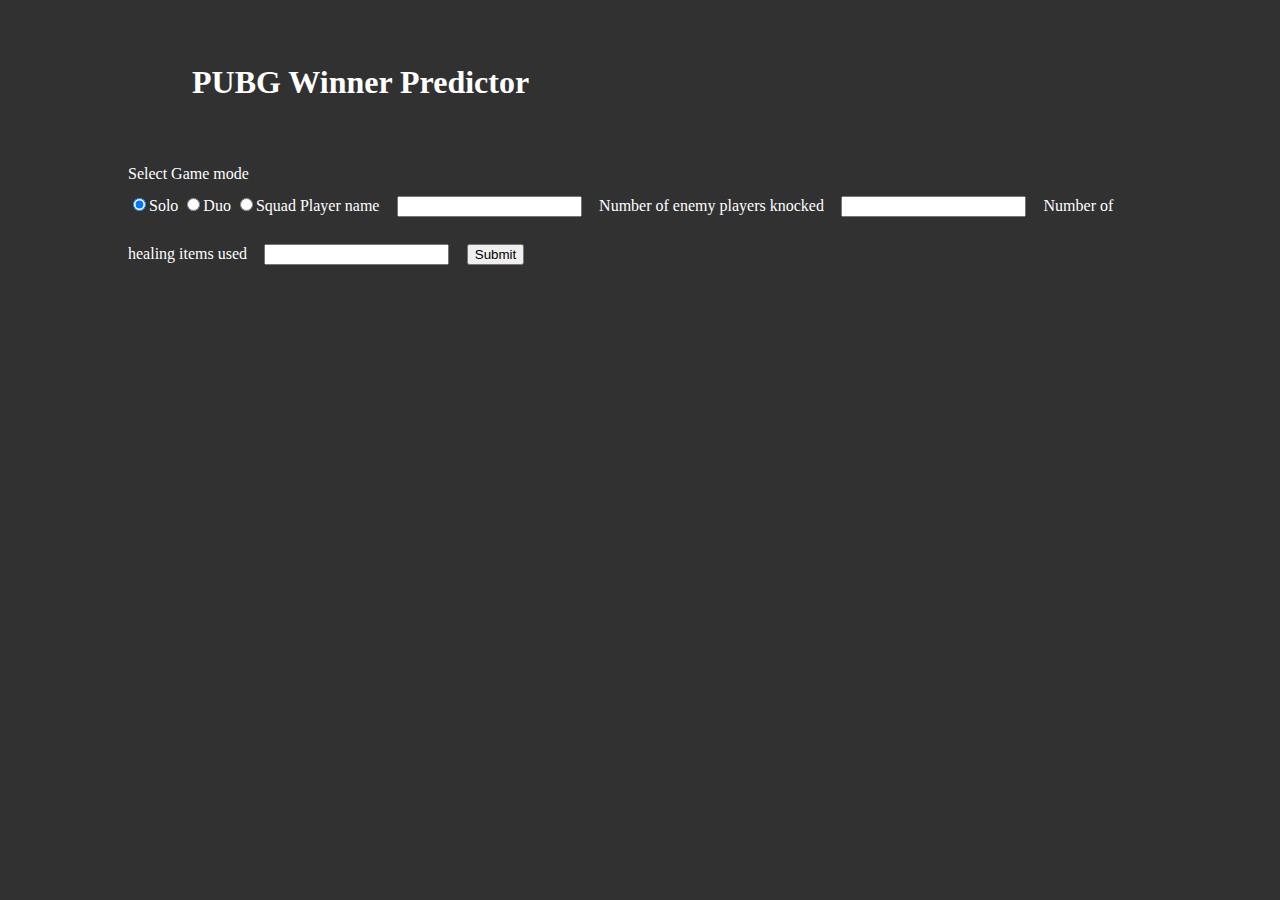
==== frontend/index.html @ 349cfa09 "chore: initial file structure" ====
<html>
  <head>
    <link href="https://stackpath.bootstrapcdn.com/bootstrap/4.1.3/css/bootstrap.min.css" rel="stylesheet" integrity="sha384-MCw98/SFnGE8fJT3GXwEOngsV7Zt27NXFoaoApmYm81iuXoPkFOJwJ8ERdknLPMO" crossorigin="anonymous">
    <style>
      body{
          background-color:#313131;
          color: #fff;
          width: 80%;
          margin:auto;
      }
      input[type="text"]{
        margin: 1em;
      }
      h1{
        margin: 2em;
      }
    </style>
  </head>
  <body>
    <h1> PUBG Winner Predictor </h1>
    <form class="form-group">
        <label>Select Game mode</label><br />
        <label><input type="radio" class="radio-inline" checked />Solo</label>
        <label><input type="radio" class="radio-inline" />Duo</label>
        <label><input type="radio" class="radio-inline" />Squad</label>
        <label>Player name</label>
        <input type="text" class="form-control"/>

        <label>Number of enemy players knocked</label>
        <input type="text" class="form-control" />

        <label>Number of healing items used</label>
        <input type="text" class="form-control" />

        <button type="submit" class="btn btn-primary">Submit</button>
    </form>
  </body>
</html>
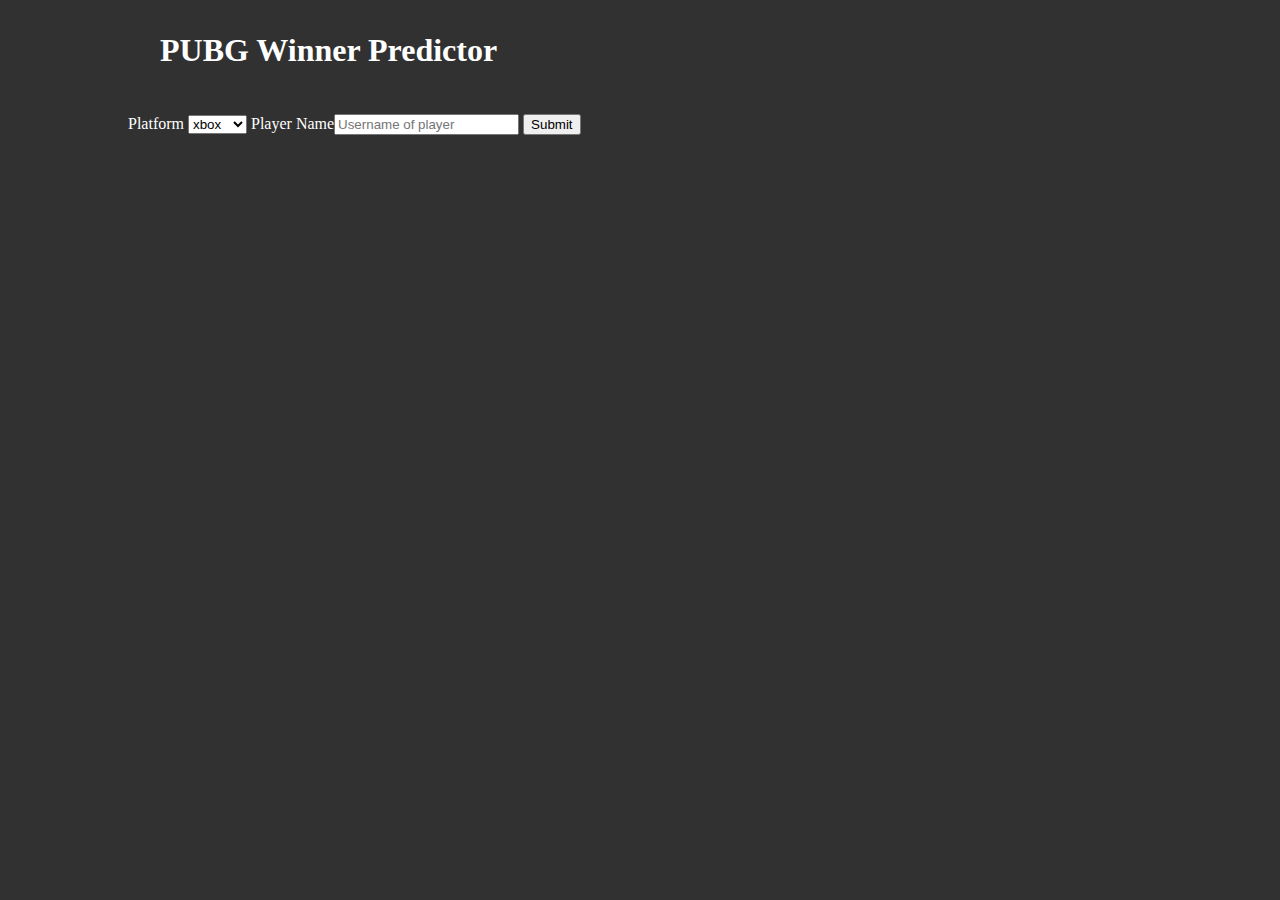
==== commit 974a5c3b: "modify home page" ====
--- a/frontend/index.html
+++ b/frontend/index.html
@@ -8,31 +8,32 @@
           width: 80%;
           margin:auto;
       }
-      input[type="text"]{
+      h1{
         margin: 1em;
       }
-      h1{
-        margin: 2em;
+      button[type="submit"]{
+        margin-top: 1em;
       }
+
     </style>
+    <title>PUBG predictor</title>
   </head>
   <body>
     <h1> PUBG Winner Predictor </h1>
-    <form class="form-group">
-        <label>Select Game mode</label><br />
-        <label><input type="radio" class="radio-inline" checked />Solo</label>
-        <label><input type="radio" class="radio-inline" />Duo</label>
-        <label><input type="radio" class="radio-inline" />Squad</label>
-        <label>Player name</label>
-        <input type="text" class="form-control"/>
+    <form class="form-group" method='post'>
 
-        <label>Number of enemy players knocked</label>
-        <input type="text" class="form-control" />
+        <label for="platform">Platform</label>
+        <select class="form-control" id="platform-select">
+          <option value="steam">steam</option>
+          <option value="psn">psn</option>
+          <option value="xbox" selected>xbox</option>
+          <option  value="kakao">kakao</option>
+        </select>
 
-        <label>Number of healing items used</label>
-        <input type="text" class="form-control" />
+        <label for="player-name">Player Name</label><input type="text"
+        class="form-control" placeholder="Username of player" name="player-name" id="player-name">
 
-        <button type="submit" class="btn btn-primary">Submit</button>
-    </form>
+        <button type="submit" class="btn btn-primary mb-2" id="submit">Submit</button>
   </body>
+  <script type="application/javascript" src="index.js" charset="utf-8"></script>
 </html>
